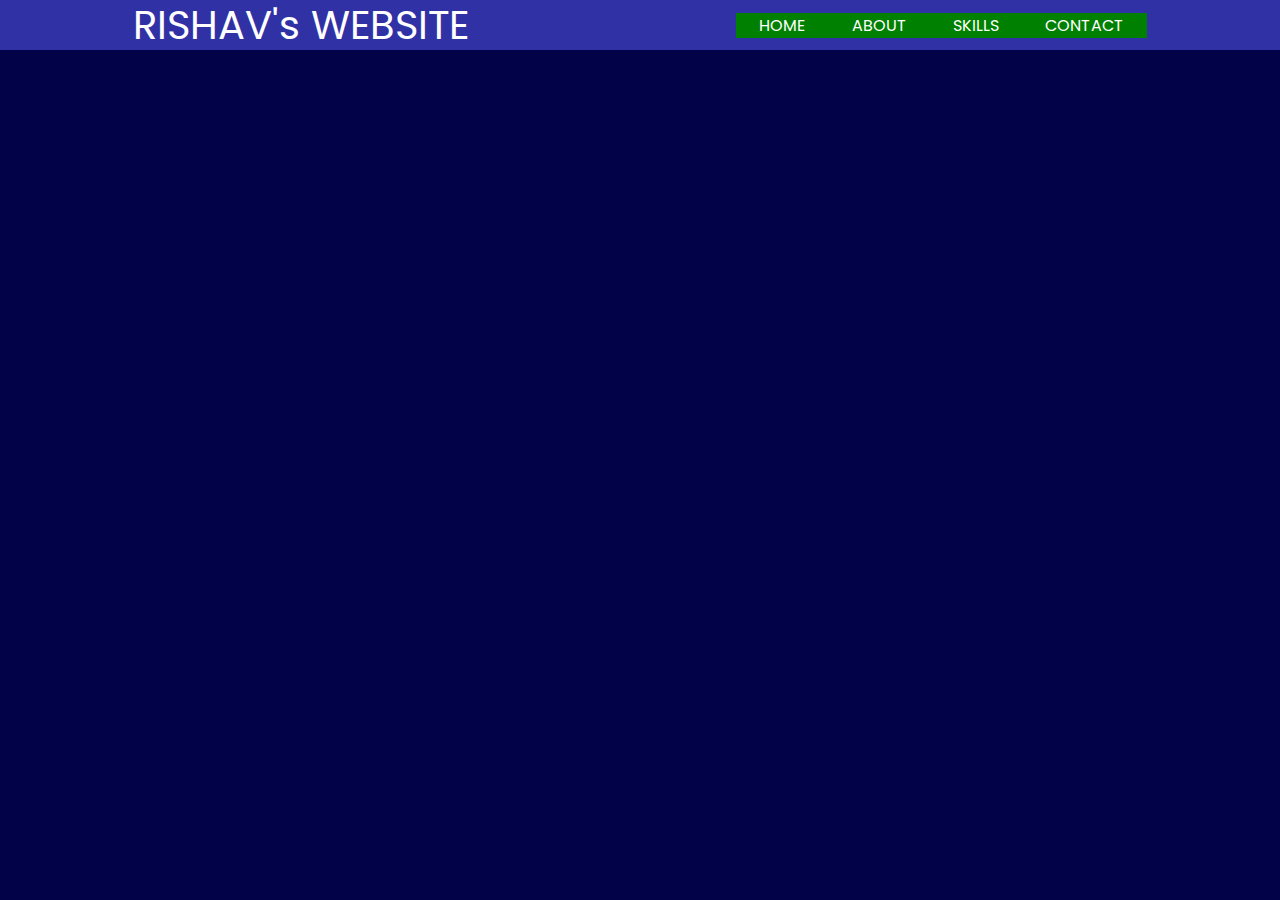
==== new.html @ ae8a52e2 "new start" ====
<!DOCTYPE html>
<html lang="en">

<head>
    <meta charset="UTF-8">
    <meta name="viewport" content="width=device-width, initial-scale=1.0">
    <link rel="preconnect" href="https://fonts.googleapis.com">
    <link rel="preconnect" href="https://fonts.gstatic.com" crossorigin>
    <link
        href="https://fonts.googleapis.com/css2?family=Poppins:ital,wght@0,100;0,200;0,300;0,400;0,500;0,600;0,700;0,800;0,900;1,100;1,200;1,300;1,400;1,500;1,600;1,700;1,800;1,900&display=swap"
        rel="stylesheet">
    <title>Document</title>
    <style>
        * {
            margin: 0%;
            padding: 0%;

        }

        body {
            background-color: #020248;
            color: white;
            font-family: "poppins", sans-serif;
        }

        nav{    
            display: flex;
            align-items: center;
            justify-content: space-around;
            background-color: #3131a6;
        
            height: 50px;
        }
        .navright{
            display: flex;
            justify-content: center;
            background-color: green;
        }
        .x{
            list-style: none;
            margin: 0 23px;
        }
        .left{
            font-size: 2.5rem;
        }
    </style>
</head>

<body>
    <header>
        <nav>
            <div class="left">RISHAV's WEBSITE</div>
            <div class="right">
                <ul class="navright">
                    <li class="x">HOME</li>
                    <li class="x">ABOUT</li>
                    <li class="x">SKILLS</li>
                    <li class="x">CONTACT</li>
                </ul>
            </div>
        </nav>
    </header>
    <main>
        
    </main>
</body>

</html>
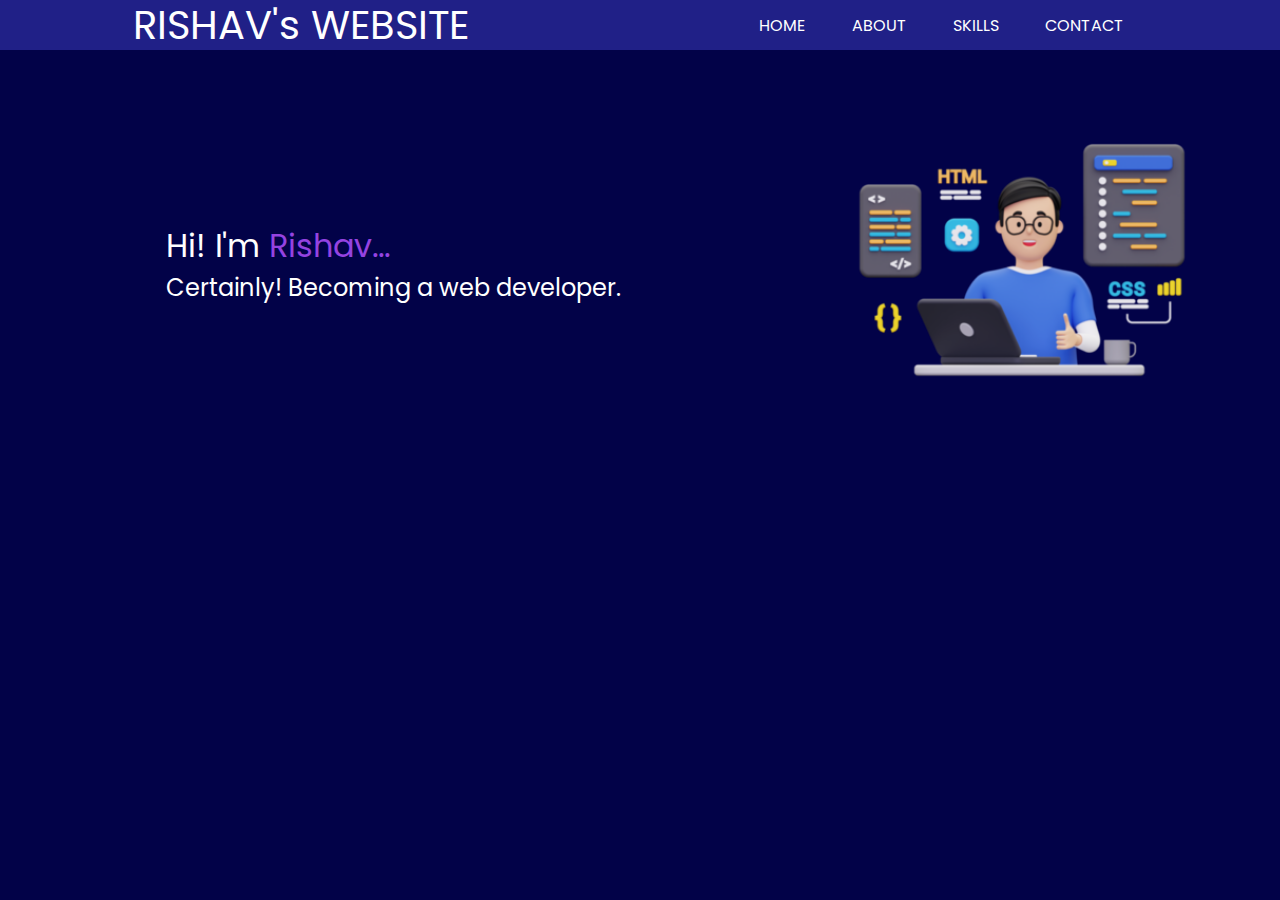
==== commit 0a96d0b2: "day2" ====
--- a/new.html
+++ b/new.html
@@ -23,25 +23,73 @@
             font-family: "poppins", sans-serif;
         }
 
-        nav{    
+        nav {
             display: flex;
             align-items: center;
             justify-content: space-around;
-            background-color: #3131a6;
-        
+            background-color: #202087;
+
             height: 50px;
         }
-        .navright{
+
+        .navright {
             display: flex;
             justify-content: center;
-            background-color: green;
+
+            /* background-color: green; */
         }
-        .x{
+
+        .x {
             list-style: none;
             margin: 0 23px;
         }
-        .left{
+
+        .x a {
+            text-decoration: none;
+            color: white;
+        }
+
+        .x a:hover {
+            color: rgb(215, 172, 186);
+            font-size: 1.1rem;
+        }
+
+        .left {
             font-size: 2.5rem;
+        }
+
+        .firstsection {
+            display: flex;
+            justify-content: space-around;
+            align-items: center;
+        }
+
+        .firstsection>div {
+            width: 30%;
+            /* background-color: bisque; */
+        }
+
+        .leftsection {
+            /* background-color: brown; */
+            font-size: 2rem;
+            margin: 75px;
+
+        }
+
+        .rightsection img {
+            width: 110%;
+
+            margin: -1px 5px;
+        }
+
+        .name {
+            color: rgb(149, 67, 225)
+        }
+
+        .intro {
+            width: 30rem;
+            font-size: 1.5rem;
+            /* background-color: antiquewhite; */
         }
     </style>
 </head>
@@ -52,16 +100,25 @@
             <div class="left">RISHAV's WEBSITE</div>
             <div class="right">
                 <ul class="navright">
-                    <li class="x">HOME</li>
-                    <li class="x">ABOUT</li>
-                    <li class="x">SKILLS</li>
-                    <li class="x">CONTACT</li>
+                    <li class="x"><a href="/">HOME</a></li>
+                    <li class="x"><a href="/">ABOUT</a></li>
+                    <li class="x"><a href="/">SKILLS</a></li>
+                    <li class="x"><a href="/">CONTACT</a></li>
                 </ul>
             </div>
         </nav>
     </header>
     <main>
-        
+        <section class="firstsection">
+            <div class="leftsection">Hi! I'm <span class="name">Rishav...</span>
+                <div class="intro">
+                    Certainly! Becoming a web developer.
+                </div>
+            </div>
+            <div class="rightsection">
+                <img src="3d-website-developer-working-on-laptop-illustration-png.webp" alt="">
+            </div>
+        </section>
     </main>
 </body>
 
